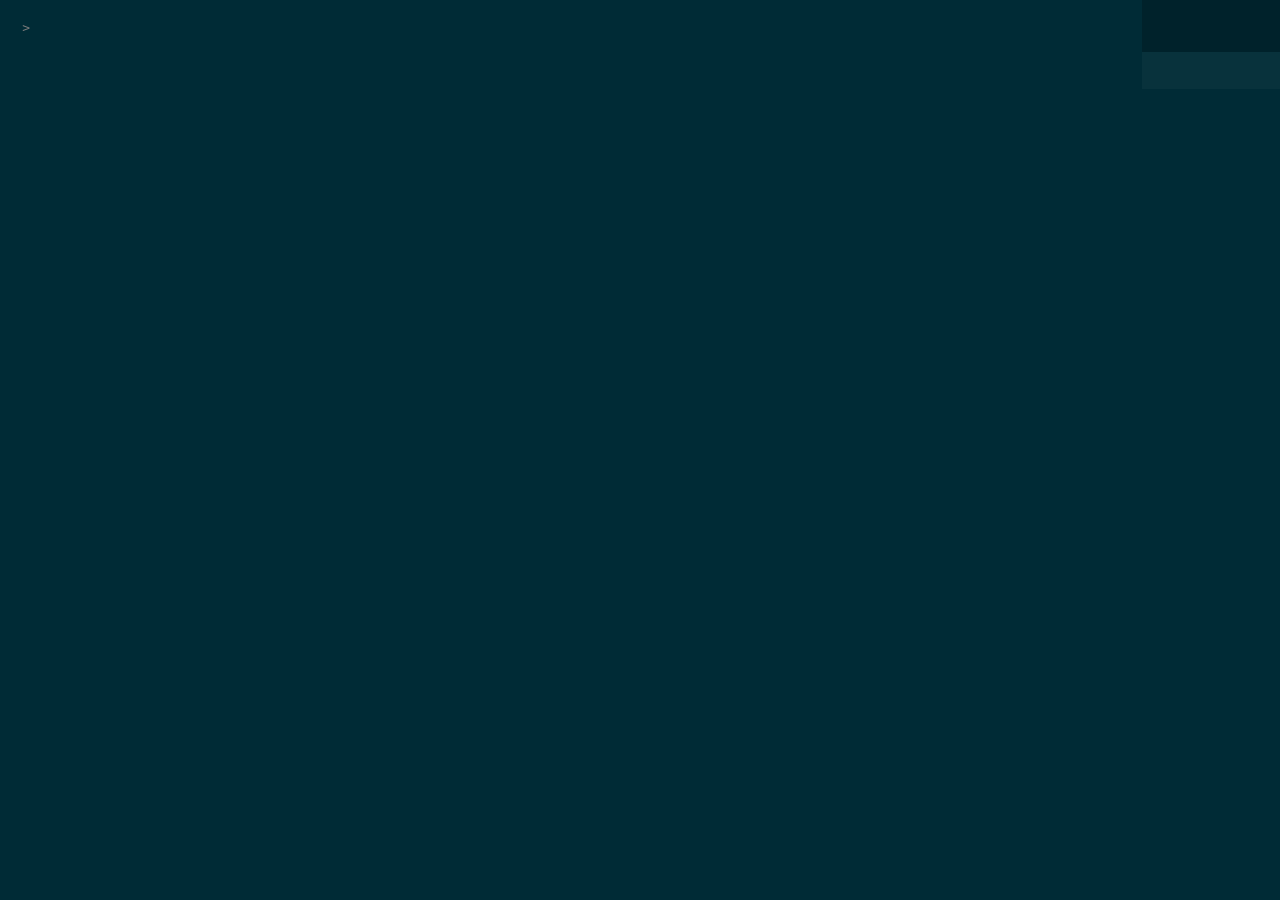
==== static/index.html @ dcb092ba "Add public MCP server, streaming storage and abuse limits MCP: - Remote MCP endpoint at /mcp (offici" ====
<html lang="en">

<head>

    <title>hastebin</title>
    <meta charset="utf-8" />

    <link rel="stylesheet" href="https://cdn.jsdelivr.net/npm/firacode@6.2.0/distr/fira_code.css"
        integrity="sha512-LaxQmGd9k/pW51CsEy2nLIlbUXCgsyvUEVT5fSguN2b2OBwHjMi2aiUdEEXSMg8Jvy+bCB01as61aNrHnL2DYQ=="
        crossorigin="anonymous" referrerpolicy="no-referrer" />


    <link rel="stylesheet" href="https://cdnjs.cloudflare.com/ajax/libs/highlight.js/11.7.0/styles/github-dark.min.css"
        integrity="sha512-rO+olRTkcf304DQBxSWxln8JXCzTHlKnIdnMUwYvQa9/Jd4cQaNkItIUj6Z4nvW1dqK0SKXLbn9h4KwZTNtAyw=="
        crossorigin="anonymous" referrerpolicy="no-referrer" />
    <link rel="stylesheet" type="text/css" href="solarized_dark.css" />
    <link rel="stylesheet" type="text/css" href="application.css?v=0.1.0" />
    <script src="https://cdnjs.cloudflare.com/ajax/libs/jquery/3.7.1/jquery.min.js"
        integrity="sha512-v2CJ7UaYy4JwqLDIrZUI/4hqeoQieOmAZNXBeQyjo21dadnwR+8ZaIJVT8EE2iyI61OV8e6M8PP2/4hpQINQ/g=="
        crossorigin="anonymous" referrerpolicy="no-referrer"></script>

    <script src="https://cdnjs.cloudflare.com/ajax/libs/highlight.js/11.7.0/highlight.min.js"
        integrity="sha512-bgHRAiTjGrzHzLyKOnpFvaEpGzJet3z4tZnXGjpsCcqOnAH6VGUx9frc5bcIhKTVLEiCO6vEhNAgx5jtLUYrfA=="
        crossorigin="anonymous" referrerpolicy="no-referrer"></script>

    <script type="text/javascript" src="ansi-to-html.js?v=0.0.8"></script>
    <script type="text/javascript" src="application.js?v=0.1.0"></script>
    <script type="text/javascript" src="app-init.js?v=0.1.0"></script>

    <meta name="robots" content="noindex,nofollow" />


</head>

<body>
    <ul id="messages"></ul>

    <div id="key">
        <div id="pointer" style="display:none;"></div>
        <div id="box1">
            <!--suppress HtmlUnknownTarget -->
            <a href="/about.md" class="logo"></a>
        </div>
        <div id="box2">
            <button class="save function button-picture">Save</button>
            <button class="new function button-picture">New</button>
            <button class="duplicate function button-picture">Duplicate & Edit</button>
            <button class="raw function button-picture">Just Text</button>
            <button class="twitter function button-picture">Twitter</button>
            <button class="mcp function button-picture" type="button" hidden aria-label="AI / MCP"
                aria-haspopup="dialog" aria-controls="mcp-overlay" aria-expanded="false">
                <svg viewBox="0 0 24 24" width="22" height="22" aria-hidden="true" focusable="false">
                    <path fill="currentColor" d="M10 2.5l1.7 4.8a3 3 0 0 0 1.9 1.9l4.8 1.7-4.8 1.7a3 3 0 0 0-1.9 1.9L10 19.3l-1.7-4.8a3 3 0 0 0-1.9-1.9L1.6 10.9l4.8-1.7a3 3 0 0 0 1.9-1.9z"/>
                    <path fill="currentColor" d="M18.5 13.5l.8 2.2a1.5 1.5 0 0 0 .9.9l2.2.8-2.2.8a1.5 1.5 0 0 0-.9.9l-.8 2.2-.8-2.2a1.5 1.5 0 0 0-.9-.9l-2.2-.8 2.2-.8a1.5 1.5 0 0 0 .9-.9z"/>
                </svg>
            </button>
        </div>
        <div id="box3" style="display:none;">
            <div class="label"></div>
            <div class="shortcut"></div>
        </div>
    </div>

    <div id="linenos"></div>
    <pre id="box" style="display:none;" class="hljs" tabindex="0"><code></code></pre>
    <!--suppress HtmlFormInputWithoutLabel -->
    <textarea spellcheck="false" style="display:none;"></textarea>

    <div id="large-notice" role="status" hidden>
        <span class="large-text"></span>
        <a class="large-raw" href="#">Open the full file as plain text</a>
    </div>

    <div id="mcp-overlay" hidden>
        <div id="mcp-panel" role="dialog" aria-modal="true" aria-labelledby="mcp-title" aria-describedby="mcp-intro" tabindex="-1">
            <div class="mcp-head">
                <h2 id="mcp-title">Use hastebin from your AI assistant</h2>
                <button type="button" class="mcp-close" aria-label="Close">
                    <svg viewBox="0 0 16 16" width="14" height="14" aria-hidden="true" focusable="false">
                        <path d="M3 3l10 10M13 3L3 13" stroke="currentColor" stroke-width="2" stroke-linecap="round"/>
                    </svg>
                </button>
            </div>
            <div id="mcp-intro">
                <p>This paste server works with AI assistants through MCP, so they can upload logs and read pastes for you.</p>
                <p>Add the address below once. It is free and needs no account.</p>
            </div>

            <div class="mcp-endpoint">
                <span class="mcp-label" id="mcp-endpoint-label">MCP endpoint</span>
                <div class="mcp-copyrow">
                    <code class="mcp-snippet" data-template="{origin}/mcp" aria-labelledby="mcp-endpoint-label"></code>
                    <button type="button" class="mcp-copy">Copy</button>
                </div>
            </div>

            <div class="mcp-tabs" role="tablist" aria-label="Setup by client">
                <button type="button" role="tab" id="mcp-tab-code" aria-controls="mcp-pane-code" aria-selected="true">Claude Code</button>
                <button type="button" role="tab" id="mcp-tab-app" aria-controls="mcp-pane-app" aria-selected="false" tabindex="-1">Claude app</button>
                <button type="button" role="tab" id="mcp-tab-cursor" aria-controls="mcp-pane-cursor" aria-selected="false" tabindex="-1">Cursor &amp; others</button>
                <button type="button" role="tab" id="mcp-tab-vscode" aria-controls="mcp-pane-vscode" aria-selected="false" tabindex="-1">VS Code</button>
                <button type="button" role="tab" id="mcp-tab-shell" aria-controls="mcp-pane-shell" aria-selected="false" tabindex="-1">Shell</button>
            </div>

            <div class="mcp-pane" role="tabpanel" id="mcp-pane-code" aria-labelledby="mcp-tab-code">
                <p>Run this in a terminal:</p>
                <div class="mcp-copyrow">
                    <code class="mcp-snippet" data-template="claude mcp add --transport http hastebin {origin}/mcp"></code>
                    <button type="button" class="mcp-copy">Copy</button>
                </div>
            </div>
            <div class="mcp-pane" role="tabpanel" id="mcp-pane-app" aria-labelledby="mcp-tab-app" hidden>
                <p>In Claude Desktop or claude.ai open <b>Settings &gt; Connectors &gt; Add custom connector</b>, name it hastebin and paste this URL:</p>
                <div class="mcp-copyrow">
                    <code class="mcp-snippet" data-template="{origin}/mcp"></code>
                    <button type="button" class="mcp-copy">Copy</button>
                </div>
            </div>
            <div class="mcp-pane" role="tabpanel" id="mcp-pane-cursor" aria-labelledby="mcp-tab-cursor" hidden>
                <p>Add this to <b>~/.cursor/mcp.json</b>. Many other clients use the same shape in their MCP config:</p>
                <div class="mcp-copyrow mcp-block">
                    <pre class="mcp-snippet" data-template='{"mcpServers": {"hastebin": {"url": "{origin}/mcp"}}}' data-json="true"></pre>
                    <button type="button" class="mcp-copy">Copy</button>
                </div>
            </div>
            <div class="mcp-pane" role="tabpanel" id="mcp-pane-vscode" aria-labelledby="mcp-tab-vscode" hidden>
                <p>Add this to <b>.vscode/mcp.json</b> in your project, or to your user MCP config:</p>
                <div class="mcp-copyrow mcp-block">
                    <pre class="mcp-snippet" data-template='{"servers": {"hastebin": {"type": "http", "url": "{origin}/mcp"}}}' data-json="true"></pre>
                    <button type="button" class="mcp-copy">Copy</button>
                </div>
            </div>
            <div class="mcp-pane" role="tabpanel" id="mcp-pane-shell" aria-labelledby="mcp-tab-shell" hidden>
                <p>No AI client? Upload a file from any terminal. It prints the link:</p>
                <div class="mcp-copyrow">
                    <code class="mcp-snippet" data-template="curl --data-binary @file.log {origin}/log"></code>
                    <button type="button" class="mcp-copy">Copy</button>
                </div>
            </div>

            <p class="mcp-warning">
                <svg viewBox="0 0 16 16" width="14" height="14" aria-hidden="true" focusable="false">
                    <path fill="currentColor" d="M8 1l7.5 13H.5zm-.9 5v4h1.8V6zm0 5.2V13h1.8v-1.8z"/>
                </svg>
                <span>Pastes are public to anyone with the link. Remove tokens, passwords and keys first.</span>
            </p>
            <p class="mcp-more">Notes for agents: <a class="mcp-llms" href="/llms.txt">/llms.txt</a></p>
            <span class="mcp-live" aria-live="polite"></span>
        </div>
    </div>

</body>

</html>
---- static/application.css ----
body {
    background: #002B36;
    padding: 20px 50px;
    margin: 0px;
}

/* textarea */

textarea {
    background: transparent;
    border: 0px;
    color: #fff;
    padding: 0px;
    width: 100%;
    height: 100%;
    font-family: monospace;
    outline: none;
    resize: none;
    font-size: 13px;
    margin-top: 0;
    margin-bottom: 0;
}

/* the line numbers */

#linenos {
    color: #7d7d7d;
    z-index: -1000;
    position: absolute;
    top: 20px;
    left: 0px;
    width: 30px;
    /* 30 to get 20 away from box */
    font-size: 13px;
    font-family: monospace;
    text-align: right;
    user-select: none;
}

/* code box when locked */

#box {
    padding: 0px;
    margin: 0px;
    width: 100%;
    border: 0px;
    outline: none;
    font-size: 13px;
    overflow: inherit;
}

#box code {
    padding: 0px;
    background: transparent !important;
    /* don't hide hastebox */
}

/* key */

#key {
    position: fixed;
    top: 0px;
    right: 0px;
    z-index: +1000;
    /* watch out */
}

#box1 {
    padding: 5px;
    text-align: center;
    background: #00222b;
}

#box2 {
    background: #08323c;
    font-size: 0px;
    padding: 0px 5px;
}

#box1 a.logo,
#box1 a.logo:visited {
    display: inline-block;
    background: url(logo.png);
    width: 126px;
    height: 42px;
}

#box1 a.logo:hover {
    background-position: 0 bottom;
}

#box2 .function {
    background: url(function-icons.png);
    width: 32px;
    height: 37px;
    display: inline-block;
    position: relative;
}

#box2 .link embed {
    vertical-align: bottom;
    /* fix for zeroClipboard style */
}

#box2 .function.enabled:hover {
    cursor: hand;
    cursor: pointer;
}

#pointer {
    display: block;
    height: 5px;
    width: 10px;
    background: url(hover-dropdown-tip.png);
    bottom: 0px;
    position: absolute;
    margin: auto;
    left: 0px;
    right: 0px;
}

#box3,
#messages li {
    background: #173e48;
    font-family: Helvetica, sans-serif;
    font-size: 12px;
    line-height: 14px;
    padding: 10px 15px;
    user-select: none;
}

#box3 .label,
#messages li {
    color: #fff;
    font-weight: bold;
}

#box3 .shortcut {
    color: #c4dce3;
    font-weight: normal;
}

#box2 .function.save {
    background-position: -5px top;
}

#box2 .function.enabled.save {
    background-position: -5px center;
}

#box2 .function.enabled.save:hover {
    background-position: -5px bottom;
}

#box2 .function.new {
    background-position: -42px top;
}

#box2 .function.enabled.new {
    background-position: -42px center;
}

#box2 .function.enabled.new:hover {
    background-position: -42px bottom;
}

#box2 .function.duplicate {
    background-position: -79px top;
}

#box2 .function.enabled.duplicate {
    background-position: -79px center;
}

#box2 .function.enabled.duplicate:hover {
    background-position: -79px bottom;
}

#box2 .function.raw {
    background-position: -116px top;
}

#box2 .function.enabled.raw {
    background-position: -116px center;
}

#box2 .function.enabled.raw:hover {
    background-position: -116px bottom;
}

#box2 .function.twitter {
    background-position: -153px top;
}

#box2 .function.enabled.twitter {
    background-position: -153px center;
}

#box2 .function.enabled.twitter:hover {
    background-position: -153px bottom;
}

#box2 .button-picture {
    border-width: 0;
    font-size: inherit;
}

#messages {
    position: fixed;
    top: 0px;
    right: 138px;
    margin: 0;
    padding: 0;
    width: 400px;
}

#messages li {
    background: rgba(23, 62, 72, 0.8);
    margin: 0 auto;
    list-style: none;
}

#messages li.error {
    background: rgba(102, 8, 0, 0.8);
}
[hidden] {
    display: none !important;
}

body.mcp-on #messages {
    right: 170px;
}

#box2 .function:focus {
    outline: none;
}

#box2 .function:focus-visible {
    outline: 2px solid #4fc1b5;
    outline-offset: -3px;
}

/* AI / MCP button: an inline icon in the colors of the sprite states */

#box2 .function.mcp {
    background: none;
    color: #255662;
    padding: 0;
    vertical-align: top;
    transition: color 0.15s ease;
}

#box2 .function.mcp svg {
    display: block;
    margin: 3px auto 0;
    width: 21px;
    height: 21px;
}

#box2 .function.enabled.mcp {
    color: #8fbcc8;
}

#box2 .function.enabled.mcp:hover,
#box2 .function.enabled.mcp[aria-expanded="true"] {
    color: #fff;
}

/* Notice for pastes too large to highlight */

#large-notice {
    position: fixed;
    left: 0;
    right: 0;
    bottom: 0;
    z-index: 1500;
    display: flex;
    flex-wrap: wrap;
    gap: 4px 12px;
    align-items: baseline;
    padding: 10px 16px;
    background: #073642;
    border-top: 1px solid #174b57;
    color: #c4dce3;
    font-family: Helvetica, sans-serif;
    font-size: 13px;
    line-height: 18px;
}

#large-notice a {
    color: #4fc1b5;
    font-weight: bold;
}

#large-notice a:hover {
    color: #fff;
}

body.has-large-notice {
    padding-bottom: 72px;
}

/* AI / MCP panel */

body.mcp-open {
    overflow: hidden;
}

#mcp-overlay {
    position: fixed;
    inset: 0;
    z-index: 2000;
    display: flex;
    align-items: center;
    justify-content: center;
    padding: 16px;
    background: rgba(0, 18, 23, 0.72);
    backdrop-filter: blur(2px);
    animation: mcp-fade 0.15s ease-out;
}

#mcp-panel {
    box-sizing: border-box;
    width: 100%;
    max-width: 580px;
    max-height: 100%;
    overflow-y: auto;
    padding: 20px 22px 16px;
    background: #073642;
    border: 1px solid #174b57;
    border-radius: 6px;
    box-shadow: 0 24px 60px rgba(0, 0, 0, 0.55);
    color: #c4dce3;
    font-family: Helvetica, sans-serif;
    font-size: 14px;
    line-height: 20px;
    animation: mcp-rise 0.18s ease-out;
}

#mcp-panel:focus {
    outline: none;
}

@keyframes mcp-fade {
    from { opacity: 0; }
}

@keyframes mcp-rise {
    from { opacity: 0; transform: translateY(8px); }
}

@media (prefers-reduced-motion: reduce) {
    #mcp-overlay,
    #mcp-panel {
        animation: none;
    }
}

#mcp-panel p {
    margin: 0 0 6px;
}

#mcp-panel b {
    color: #fff;
}

#mcp-panel button {
    font-family: inherit;
    cursor: pointer;
}

#mcp-panel button:focus {
    outline: none;
}

#mcp-panel button:focus-visible,
#mcp-panel a:focus-visible {
    outline: 2px solid #4fc1b5;
    outline-offset: 2px;
}

.mcp-head {
    display: flex;
    align-items: flex-start;
    justify-content: space-between;
    gap: 12px;
    margin-bottom: 8px;
}

#mcp-title {
    margin: 0;
    color: #fff;
    font-size: 18px;
    line-height: 24px;
}

.mcp-close {
    flex: none;
    display: flex;
    align-items: center;
    justify-content: center;
    width: 30px;
    height: 30px;
    margin: -4px -6px 0 0;
    padding: 0;
    border: 0;
    border-radius: 4px;
    background: transparent;
    color: #8fbcc8;
}

.mcp-close:hover {
    background: #174b57;
    color: #fff;
}

#mcp-intro {
    color: #93a1a1;
}

.mcp-endpoint {
    margin: 14px 0 16px;
}

.mcp-label {
    display: block;
    margin-bottom: 6px;
    color: #8fbcc8;
    font-size: 11px;
    font-weight: bold;
    letter-spacing: 0.08em;
    text-transform: uppercase;
}

.mcp-copyrow {
    display: flex;
    align-items: flex-start;
    gap: 10px;
    padding: 8px 8px 8px 12px;
    background: #002b36;
    border: 1px solid #174b57;
    border-radius: 4px;
}

.mcp-snippet {
    flex: 1;
    min-width: 0;
    margin: 0;
    padding: 4px 0;
    color: #2aa198;
    font-family: 'Fira Code', monospace;
    font-size: 13px;
    line-height: 19px;
    overflow-wrap: anywhere;
    white-space: pre-wrap;
    /* Fira Code would draw -- and => as ligatures; commands must read as typed */
    font-variant-ligatures: none;
    font-feature-settings: "liga" 0, "calt" 0;
}

/* JSON keeps its indentation and scrolls on narrow screens. The copy button
   sits in the top right corner, next to the short first line, so the JSON
   gets the full width. */
.mcp-copyrow.mcp-block {
    position: relative;
    display: block;
}

pre.mcp-snippet {
    overflow-x: auto;
    overflow-wrap: normal;
    white-space: pre;
    scrollbar-width: thin;
    scrollbar-color: #2b6170 transparent;
}

.mcp-copyrow.mcp-block .mcp-copy {
    position: absolute;
    top: 8px;
    right: 8px;
}

.mcp-endpoint .mcp-snippet {
    font-size: 14px;
    font-weight: bold;
}

.mcp-copy {
    flex: none;
    min-width: 64px;
    padding: 5px 10px;
    border: 0;
    border-radius: 3px;
    background: #174b57;
    color: #fff;
    font-size: 12px;
    font-weight: bold;
    line-height: 17px;
}

.mcp-copy:hover {
    background: #1f6373;
}

.mcp-copy.done {
    background: #2aa198;
    color: #002b36;
}

.mcp-tabs {
    display: flex;
    flex-wrap: wrap;
    gap: 2px 4px;
    margin-bottom: 12px;
    border-bottom: 1px solid #174b57;
}

.mcp-tabs [role="tab"] {
    margin-bottom: -1px;
    padding: 8px 10px 7px;
    border: 0;
    border-bottom: 2px solid transparent;
    background: transparent;
    color: #8fbcc8;
    font-size: 13px;
    font-weight: bold;
}

#mcp-panel .mcp-tabs [role="tab"]:focus-visible {
    outline-offset: -2px;
}

.mcp-tabs [role="tab"]:hover {
    color: #fff;
}

.mcp-tabs [role="tab"][aria-selected="true"] {
    color: #fff;
    border-bottom-color: #2aa198;
}

.mcp-pane {
    min-height: 92px;
    font-size: 13px;
}

.mcp-pane p {
    color: #c4dce3;
}

.mcp-warning {
    display: flex;
    gap: 8px;
    align-items: flex-start;
    margin: 16px 0 0 !important;
    padding: 10px 12px;
    background: rgba(217, 167, 42, 0.1);
    border-left: 3px solid #d9a72a;
    color: #e8c46a;
    font-size: 13px;
    line-height: 18px;
}

.mcp-warning svg {
    flex: none;
    margin-top: 2px;
}

.mcp-more {
    margin: 10px 0 0 !important;
    color: #93a1a1;
    font-size: 12px;
}

.mcp-more a {
    color: #8fbcc8;
}

.mcp-more a:hover {
    color: #fff;
}

.mcp-live,
.mcp-offscreen {
    position: absolute;
    width: 1px;
    height: 1px;
    overflow: hidden;
    clip: rect(0 0 0 0);
    white-space: nowrap;
}

@media (max-width: 480px) {
    #mcp-overlay {
        align-items: flex-start;
        padding: 12px;
    }

    #mcp-panel {
        padding: 16px 16px 14px;
    }

    #mcp-title {
        font-size: 16px;
        line-height: 22px;
    }

    .mcp-tabs [role="tab"] {
        padding: 7px 8px 6px;
    }
}
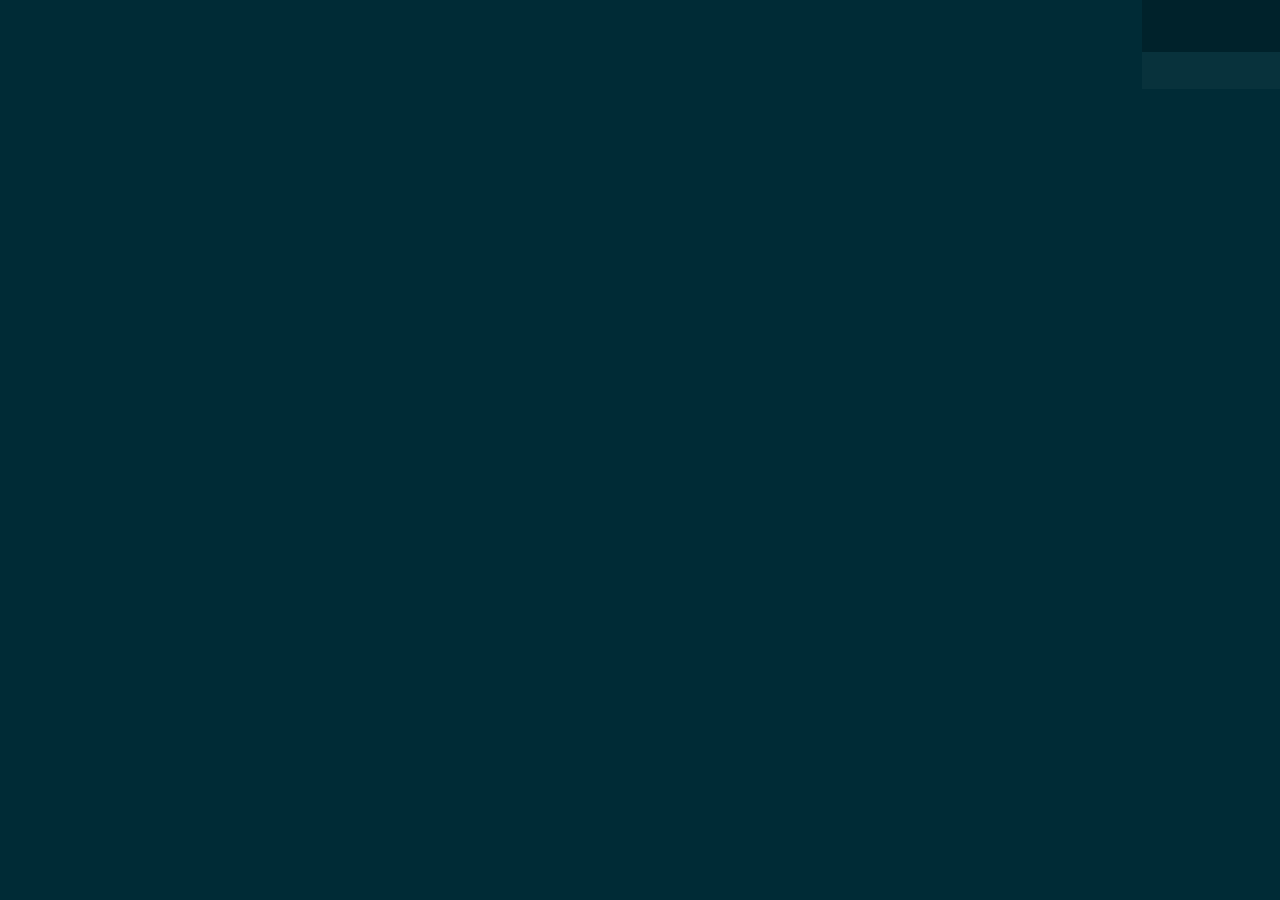
==== commit 500d950c: "Phase 2 M4-M6: avatar menu, admin, editing, MCP for users - Top bar: GitHub avatar (validated host) " ====
--- a/static/index.html
+++ b/static/index.html
@@ -14,7 +14,9 @@
         integrity="sha512-rO+olRTkcf304DQBxSWxln8JXCzTHlKnIdnMUwYvQa9/Jd4cQaNkItIUj6Z4nvW1dqK0SKXLbn9h4KwZTNtAyw=="
         crossorigin="anonymous" referrerpolicy="no-referrer" />
     <link rel="stylesheet" type="text/css" href="solarized_dark.css" />
-    <link rel="stylesheet" type="text/css" href="application.css?v=0.1.0" />
+    <link rel="stylesheet" type="text/css" href="application.css?v=0.3.0" />
+    <link rel="stylesheet" type="text/css" href="/account-menu.css?v=0.1.0" />
+    <link rel="stylesheet" type="text/css" href="/paste-strip.css?v=0.1.0" />
     <script src="https://cdnjs.cloudflare.com/ajax/libs/jquery/3.7.1/jquery.min.js"
         integrity="sha512-v2CJ7UaYy4JwqLDIrZUI/4hqeoQieOmAZNXBeQyjo21dadnwR+8ZaIJVT8EE2iyI61OV8e6M8PP2/4hpQINQ/g=="
         crossorigin="anonymous" referrerpolicy="no-referrer"></script>
@@ -24,7 +26,9 @@
         crossorigin="anonymous" referrerpolicy="no-referrer"></script>
 
     <script type="text/javascript" src="ansi-to-html.js?v=0.0.8"></script>
-    <script type="text/javascript" src="application.js?v=0.1.0"></script>
+    <script type="text/javascript" src="/account-menu.js?v=0.1.1"></script>
+    <script type="text/javascript" src="application.js?v=0.5.0"></script>
+    <script type="text/javascript" src="/paste-strip.js?v=0.1.0"></script>
     <script type="text/javascript" src="app-init.js?v=0.1.0"></script>
 
     <meta name="robots" content="noindex,nofollow" />
@@ -54,6 +58,33 @@
                     <path fill="currentColor" d="M18.5 13.5l.8 2.2a1.5 1.5 0 0 0 .9.9l2.2.8-2.2.8a1.5 1.5 0 0 0-.9.9l-.8 2.2-.8-2.2a1.5 1.5 0 0 0-.9-.9l-2.2-.8 2.2-.8a1.5 1.5 0 0 0 .9-.9z"/>
                 </svg>
             </button>
+            <span class="account function" hidden></span>
+        </div>
+        <div id="paste-strip" hidden>
+            <span class="ps-owner">
+                <a class="ps-edit" href="/dashboard">
+                    <svg viewBox="0 0 16 16" width="12" height="12" aria-hidden="true" focusable="false">
+                        <path fill="currentColor" d="M11.2 1.6l3.2 3.2-8.6 8.6L2 14.4l1-3.8zm0 2.3L4.4 10.7l-.5 1.8 1.8-.5 6.8-6.8z"/>
+                    </svg>
+                    <span class="ps-edit-text">Edit</span>
+                </a>
+                <button type="button" class="ps-vis">
+                    <svg class="ps-link" viewBox="0 0 16 16" width="12" height="12" aria-hidden="true" focusable="false">
+                        <path fill="currentColor" d="M6.6 9.4l2.8-2.8 1 1-2.8 2.8zM9 3.7l1.3-1.3a3 3 0 0 1 4.3 4.3L13.3 8l-1-1 1.3-1.3a1.6 1.6 0 0 0-2.3-2.3L10 4.7zM7 12.3l-1.3 1.3a3 3 0 0 1-4.3-4.3L2.7 8l1 1-1.3 1.3a1.6 1.6 0 0 0 2.3 2.3L6 11.3z"/>
+                    </svg>
+                    <svg class="ps-lock" viewBox="0 0 16 16" width="12" height="12" aria-hidden="true" focusable="false">
+                        <path fill="currentColor" d="M4.5 7V5a3.5 3.5 0 0 1 7 0v2H13v8H3V7zm1.6 0h3.8V5a1.9 1.9 0 0 0-3.8 0z"/>
+                    </svg>
+                    <span class="ps-vis-text">Link</span>
+                </button>
+                <a class="ps-dash" href="/dashboard" aria-label="Dashboard">
+                    <svg viewBox="0 0 16 16" width="12" height="12" aria-hidden="true" focusable="false">
+                        <path fill="currentColor" d="M1.5 1.5h5.6v7H1.5zm7.4 0h5.6v4H8.9zM1.5 10.3h5.6v4.2H1.5zm7.4-3h5.6v7.2H8.9z"/>
+                    </svg>
+                    <span class="ps-dash-text">Dashboard</span>
+                </a>
+            </span>
+            <span class="ps-edited" hidden></span>
         </div>
         <div id="box3" style="display:none;">
             <div class="label"></div>
--- a/static/application.css
+++ b/static/application.css
@@ -264,6 +264,22 @@
 #box2 .function.enabled.mcp:hover,
 #box2 .function.enabled.mcp[aria-expanded="true"] {
     color: #fff;
+}
+
+/* Account: the avatar and its menu (account-menu.css), or sign in */
+
+body.account-on #messages {
+    right: 170px;
+}
+
+body.mcp-on.account-on #messages {
+    right: 202px;
+}
+
+#box2 .function.account {
+    background: none;
+    padding: 0;
+    vertical-align: top;
 }
 
 /* Notice for pastes too large to highlight */
